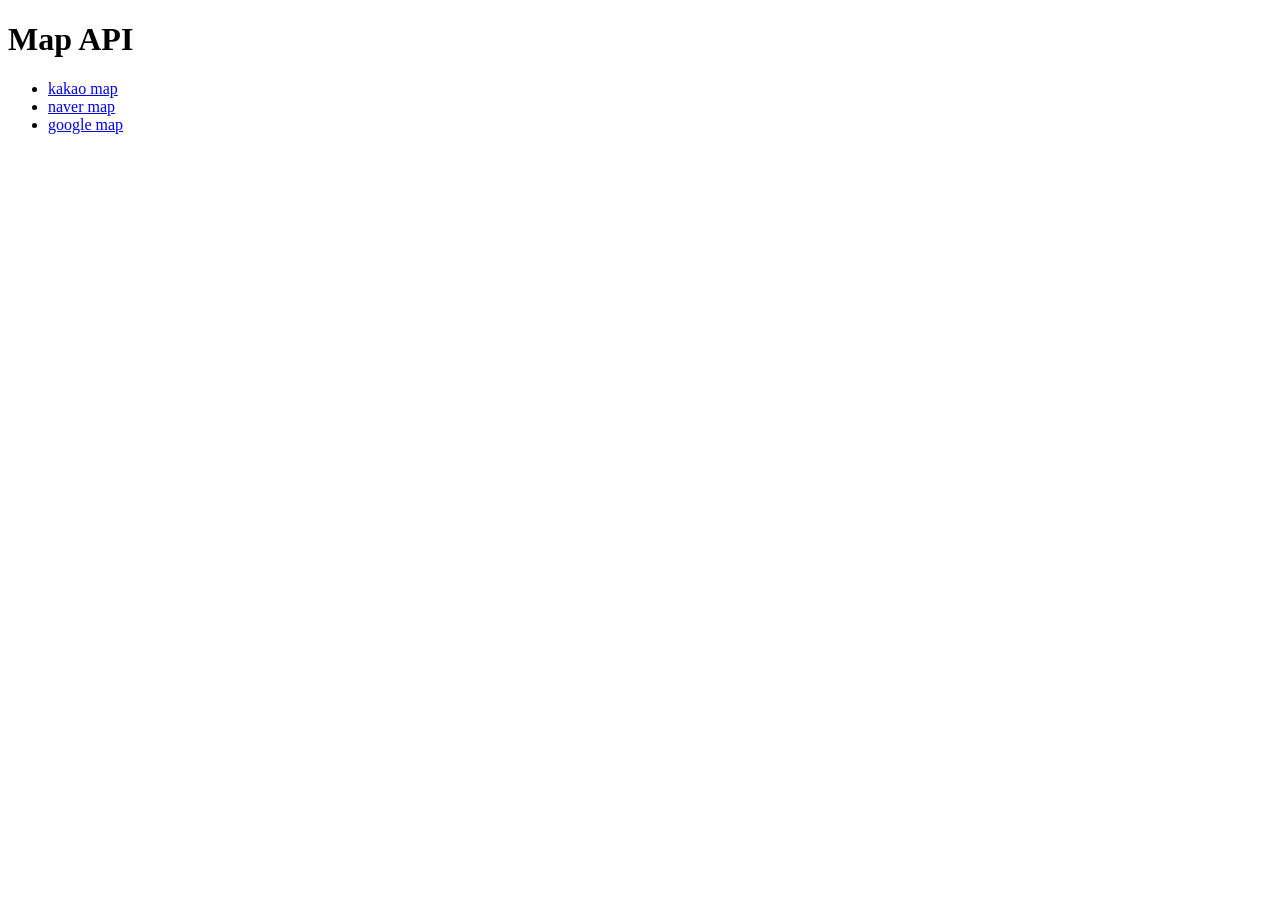
==== index.html @ 57c2cb48 "first commit" ====
<!doctype html>
<html lang="en">
  <head>
    <meta charset="UTF-8" />
    <meta name="viewport" content="width=device-width, initial-scale=1.0" />
    <title>Map API</title>
  </head>
  <body>
    <h1>Map API</h1>
    <ul>
      <li><a href="kakao/index.html">kakao map</a></li>
      <li><a href="#">naver map</a></li>
      <li><a href="#">google map</a></li>
    </ul>
  </body>
</html>
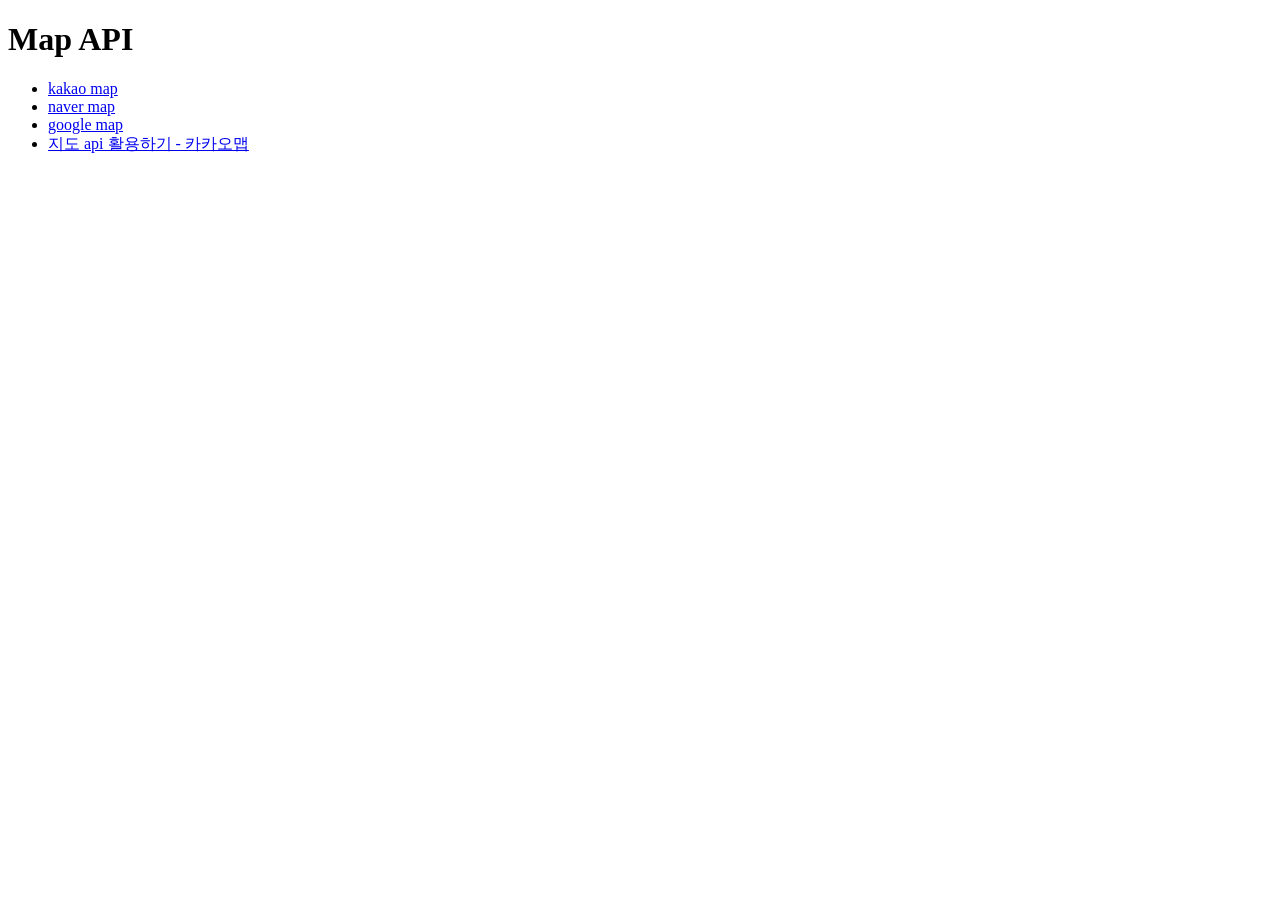
==== commit 0f998545: "feat: 지도 api 활용하기 - 카카오맵" ====
--- a/index.html
+++ b/index.html
@@ -9,8 +9,9 @@
     <h1>Map API</h1>
     <ul>
       <li><a href="kakao/index.html">kakao map</a></li>
-      <li><a href="#">naver map</a></li>
-      <li><a href="#">google map</a></li>
+      <li><a href="naver/index.html">naver map</a></li>
+      <li><a href="google/index.html">google map</a></li>
+      <li><a href="classroom/classroom.html">지도 api 활용하기 - 카카오맵</a></li>
     </ul>
   </body>
 </html>
